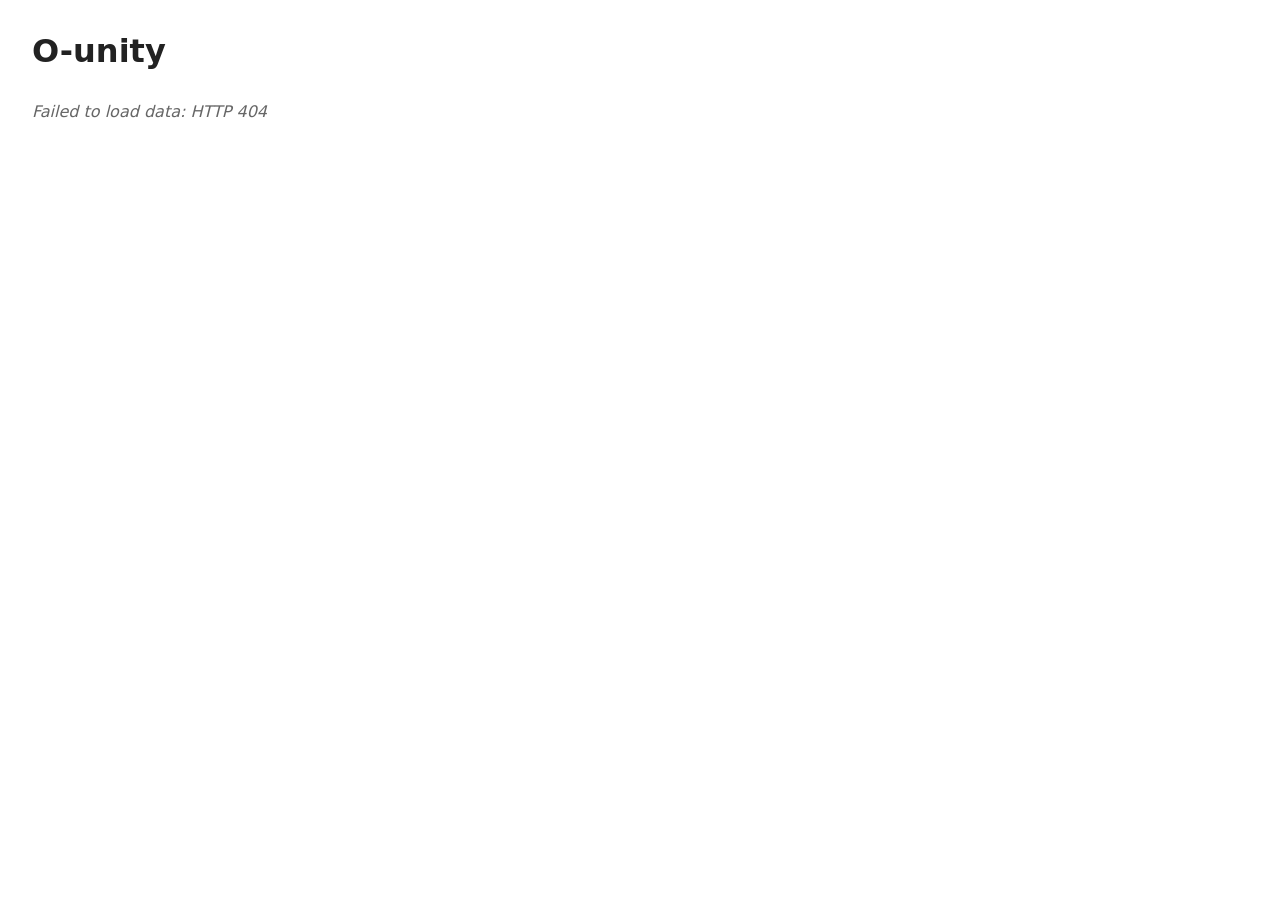
==== index.html @ 4fb119db "Initial commit: O-unity static site scaffold" ====
<!DOCTYPE html>
<html lang="en">
<head>
  <meta charset="UTF-8">
  <meta name="viewport" content="width=device-width, initial-scale=1.0">
  <title>O-unity</title>
  <link rel="stylesheet" href="style.css">
</head>
<body>
  <header>
    <h1>O-unity</h1>
  </header>
  <main>
    <table id="data-table">
      <thead></thead>
      <tbody></tbody>
    </table>
    <p id="status">Loading data...</p>
  </main>
  <script src="app.js"></script>
</body>
</html>
---- style.css ----
body {
  font-family: system-ui, sans-serif;
  margin: 2rem;
  color: #222;
}

header h1 {
  margin-bottom: 1rem;
}

table {
  border-collapse: collapse;
  width: 100%;
}

th, td {
  border: 1px solid #ddd;
  padding: 0.5rem 0.75rem;
  text-align: left;
}

thead {
  background: #f4f4f4;
}

#status {
  color: #666;
  font-style: italic;
}
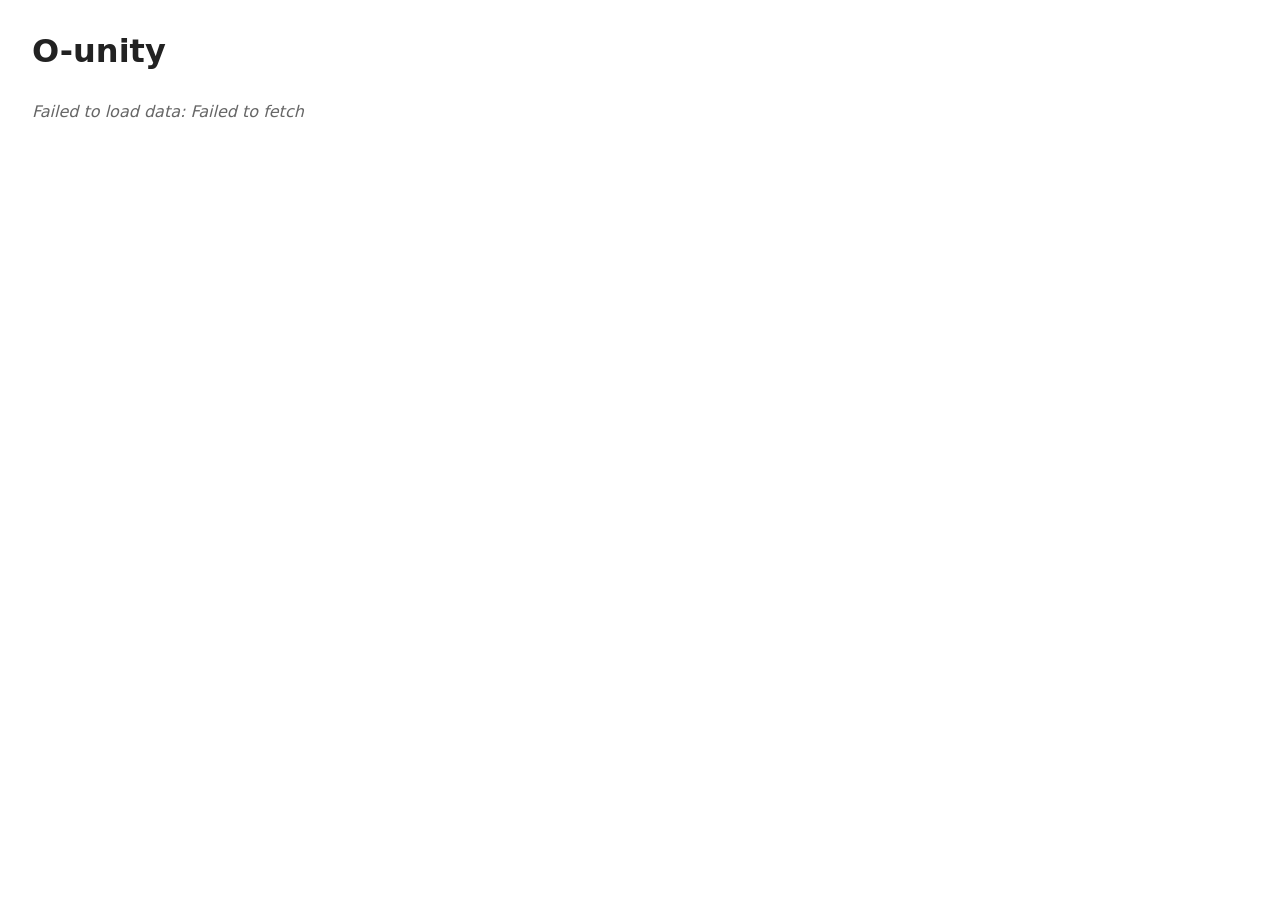
==== commit 097c2bb7: "Render sheet data as tiles instead of table" ====
--- a/index.html
+++ b/index.html
@@ -11,10 +11,7 @@
     <h1>O-unity</h1>
   </header>
   <main>
-    <table id="data-table">
-      <thead></thead>
-      <tbody></tbody>
-    </table>
+    <div id="tile-grid"></div>
     <p id="status">Loading data...</p>
   </main>
   <script src="app.js"></script>
--- a/style.css
+++ b/style.css
@@ -23,6 +23,40 @@
   background: #f4f4f4;
 }
 
+#tile-grid {
+  display: grid;
+  grid-template-columns: repeat(auto-fill, minmax(220px, 1fr));
+  gap: 1rem;
+}
+
+.tile {
+  border: 1px solid #ddd;
+  border-radius: 8px;
+  padding: 1rem;
+  background: #fafafa;
+  box-shadow: 0 1px 3px rgba(0, 0, 0, 0.08);
+}
+
+.tile h3 {
+  margin: 0 0 0.5rem;
+  font-size: 1.1rem;
+}
+
+.tile dl {
+  margin: 0;
+}
+
+.tile dt {
+  font-size: 0.75rem;
+  color: #888;
+  text-transform: uppercase;
+}
+
+.tile dd {
+  margin: 0 0 0.5rem;
+  font-size: 0.95rem;
+}
+
 #status {
   color: #666;
   font-style: italic;
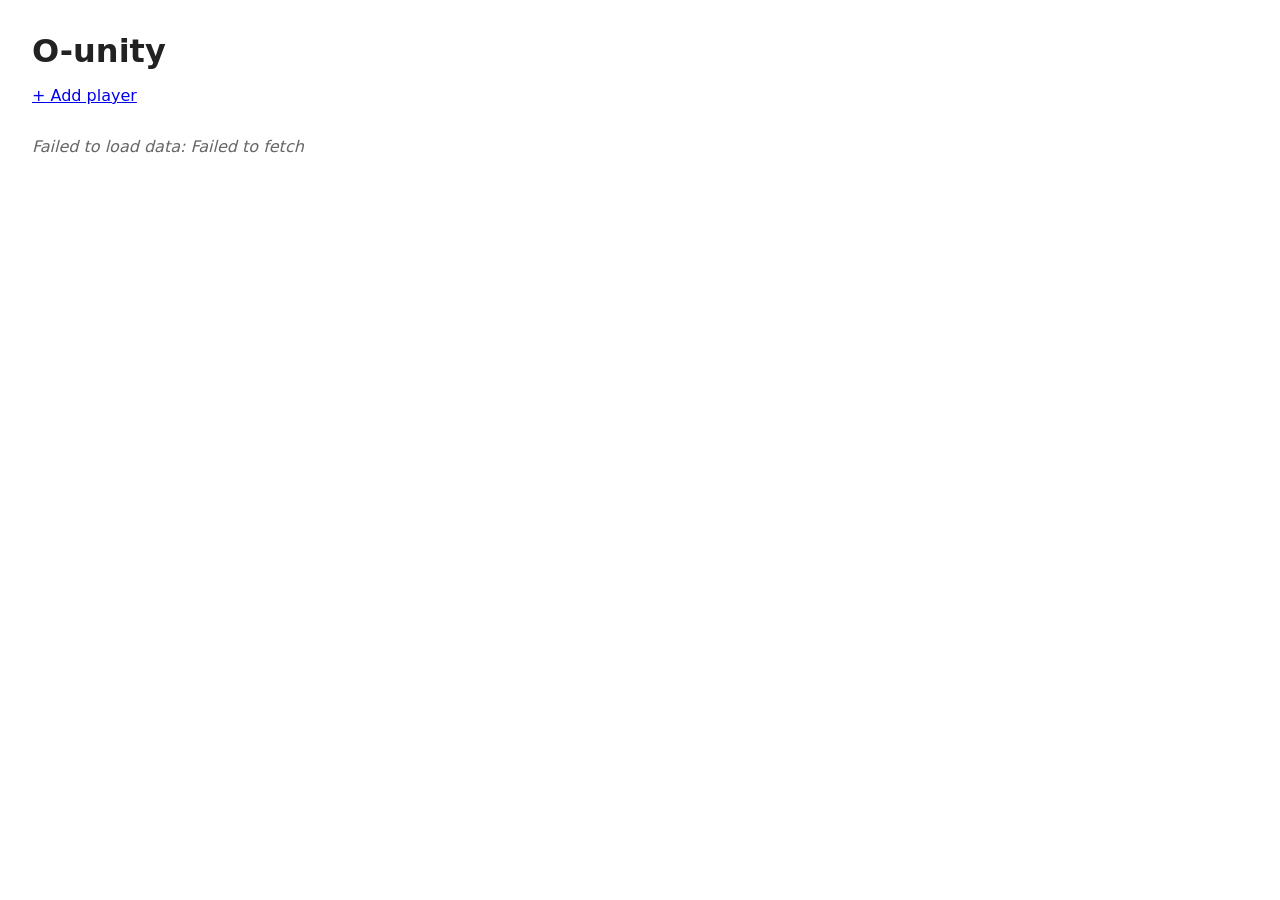
==== commit 554f4f1c: "Add admin page to add players via Apps Script endpoint" ====
--- a/index.html
+++ b/index.html
@@ -9,6 +9,7 @@
 <body>
   <header>
     <h1>O-unity</h1>
+    <p><a href="admin.html">+ Add player</a></p>
   </header>
   <main>
     <div id="tile-grid"></div>
--- a/style.css
+++ b/style.css
@@ -35,26 +35,84 @@
   padding: 1rem;
   background: #fafafa;
   box-shadow: 0 1px 3px rgba(0, 0, 0, 0.08);
+  text-align: center;
 }
 
 .tile h3 {
-  margin: 0 0 0.5rem;
+  margin: 0 0 0.75rem;
   font-size: 1.1rem;
 }
 
-.tile dl {
-  margin: 0;
+.pie {
+  width: 120px;
+  height: 120px;
+  border-radius: 50%;
+  margin: 0 auto 0.75rem;
 }
 
-.tile dt {
-  font-size: 0.75rem;
-  color: #888;
-  text-transform: uppercase;
+.legend {
+  display: flex;
+  justify-content: center;
+  gap: 0.75rem;
+  font-size: 0.8rem;
+  color: #444;
 }
 
-.tile dd {
-  margin: 0 0 0.5rem;
-  font-size: 0.95rem;
+.legend span {
+  display: inline-flex;
+  align-items: center;
+  gap: 0.3rem;
+}
+
+.swatch {
+  width: 0.7rem;
+  height: 0.7rem;
+  border-radius: 2px;
+  display: inline-block;
+}
+
+.swatch.batting {
+  background: #4f8ef7;
+}
+
+.swatch.bowling {
+  background: #f7a94f;
+}
+
+.admin-form {
+  display: flex;
+  flex-direction: column;
+  gap: 0.75rem;
+  max-width: 320px;
+}
+
+.admin-form label {
+  display: flex;
+  flex-direction: column;
+  gap: 0.25rem;
+  font-size: 0.85rem;
+  color: #444;
+}
+
+.admin-form input {
+  padding: 0.4rem 0.5rem;
+  font-size: 1rem;
+  border: 1px solid #ccc;
+  border-radius: 4px;
+}
+
+.admin-form button {
+  padding: 0.5rem;
+  font-size: 1rem;
+  border: none;
+  border-radius: 4px;
+  background: #4f8ef7;
+  color: #fff;
+  cursor: pointer;
+}
+
+.admin-form button:hover {
+  background: #3a7ae0;
 }
 
 #status {
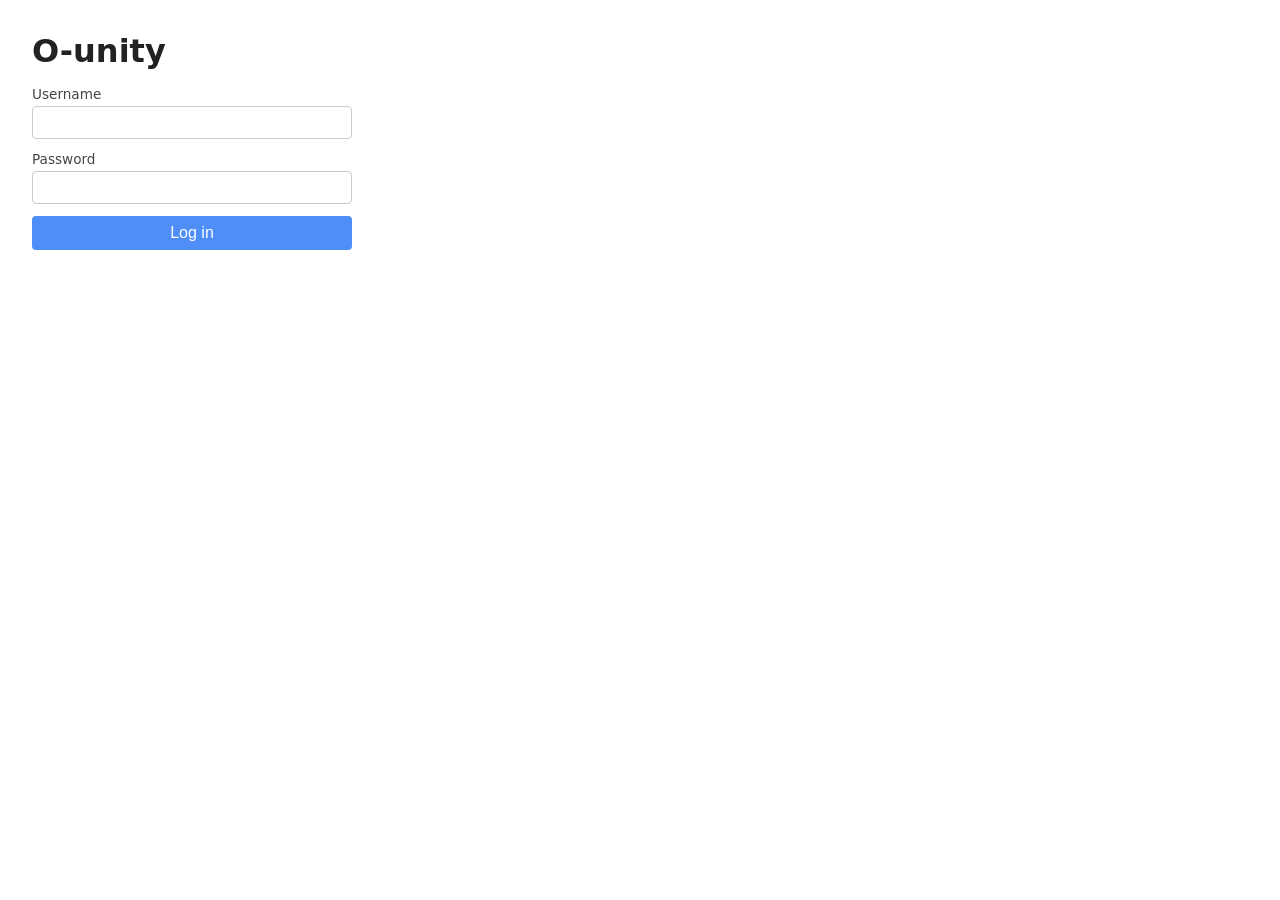
==== commit 5a292968: "Add basic client-side login with admin/user roles" ====
--- a/index.html
+++ b/index.html
@@ -9,12 +9,17 @@
 <body>
   <header>
     <h1>O-unity</h1>
-    <p><a href="admin.html">+ Add player</a></p>
+    <p>
+      <a href="admin.html" id="add-player-link" hidden>+ Add player</a>
+      <a href="#" id="logout-link">Log out</a>
+    </p>
   </header>
   <main>
     <div id="tile-grid"></div>
     <p id="status">Loading data...</p>
   </main>
+  <script src="auth.js"></script>
+  <script src="config.js"></script>
   <script src="app.js"></script>
 </body>
 </html>
--- a/style.css
+++ b/style.css
@@ -36,6 +36,33 @@
   background: #fafafa;
   box-shadow: 0 1px 3px rgba(0, 0, 0, 0.08);
   text-align: center;
+  position: relative;
+}
+
+.delete-btn {
+  position: absolute;
+  top: 0.4rem;
+  right: 0.4rem;
+  width: 1.5rem;
+  height: 1.5rem;
+  line-height: 1.5rem;
+  border: none;
+  border-radius: 50%;
+  background: #eee;
+  color: #888;
+  font-size: 1rem;
+  cursor: pointer;
+  padding: 0;
+}
+
+.delete-btn:hover {
+  background: #f44336;
+  color: #fff;
+}
+
+.delete-btn:disabled {
+  opacity: 0.5;
+  cursor: default;
 }
 
 .tile h3 {
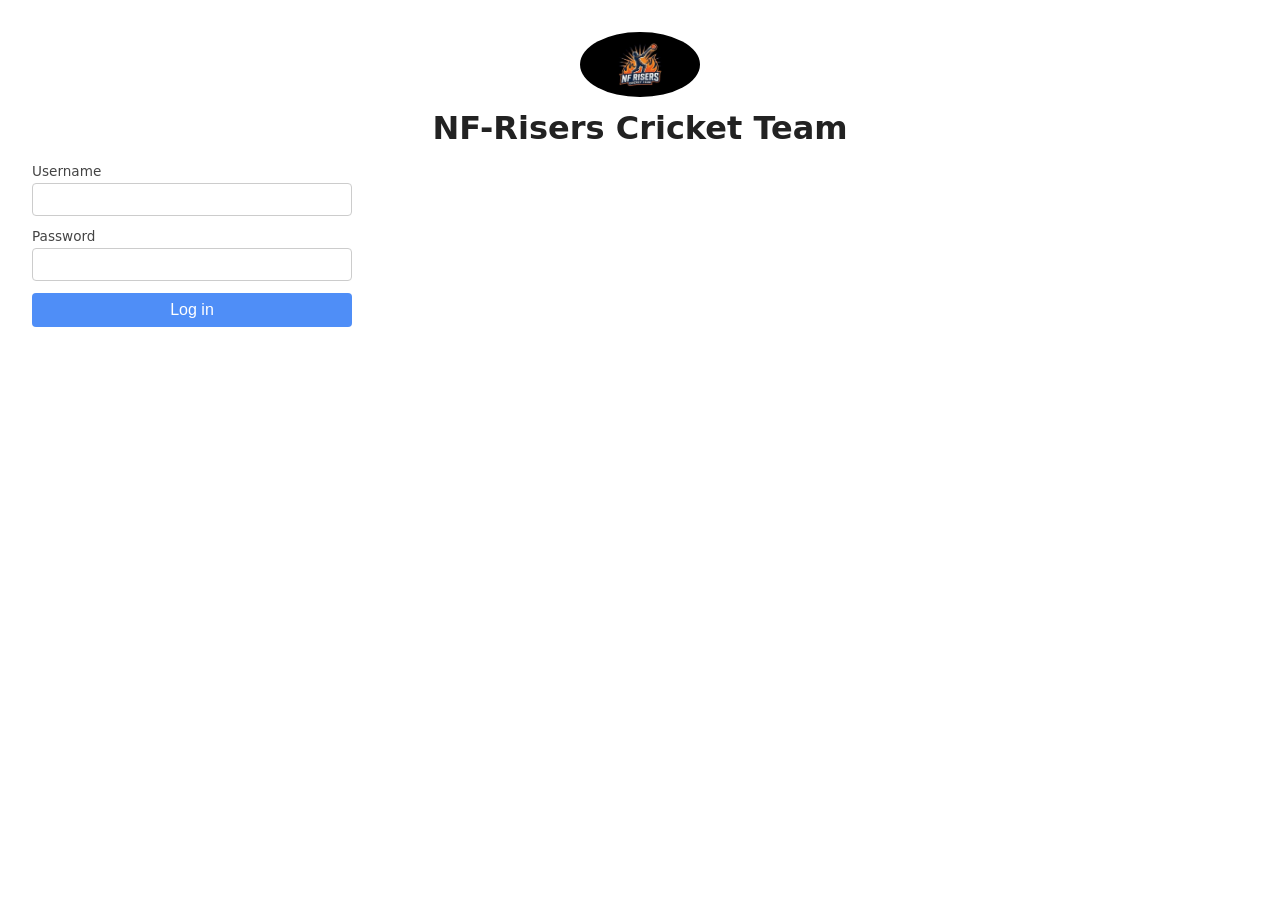
==== commit 1d686ab9: "Add 'Start the New Game' admin-only page for picking players" ====
--- a/index.html
+++ b/index.html
@@ -11,6 +11,7 @@
     <h1>O-unity</h1>
     <p>
       <a href="admin.html" id="add-player-link" hidden>+ Add player</a>
+      <a href="new-game.html" id="new-game-link" hidden>Start the New Game</a>
       <a href="#" id="logout-link">Log out</a>
     </p>
   </header>
--- a/style.css
+++ b/style.css
@@ -4,8 +4,28 @@
   color: #222;
 }
 
+header {
+  display: flex;
+  align-items: center;
+  flex-wrap: wrap;
+  gap: 0.75rem;
+  margin-bottom: 1rem;
+}
+
 header h1 {
-  margin-bottom: 1rem;
+  margin: 0;
+}
+
+.login-header {
+  flex-direction: column;
+  text-align: center;
+  justify-content: center;
+}
+
+.logo {
+  max-width: 120px;
+  max-height: 120px;
+  border-radius: 50%;
 }
 
 table {
@@ -55,6 +75,27 @@
   padding: 0;
 }
 
+.edit-btn {
+  position: absolute;
+  top: 0.4rem;
+  right: 2.1rem;
+  width: 1.5rem;
+  height: 1.5rem;
+  line-height: 1.5rem;
+  border-radius: 50%;
+  background: #eee;
+  color: #888;
+  font-size: 0.9rem;
+  cursor: pointer;
+  text-decoration: none;
+  display: inline-block;
+}
+
+.edit-btn:hover {
+  background: #4f8ef7;
+  color: #fff;
+}
+
 .delete-btn:hover {
   background: #f44336;
   color: #fff;
@@ -70,11 +111,28 @@
   font-size: 1.1rem;
 }
 
+.role {
+  margin: -0.5rem 0 0.75rem;
+  color: #777;
+  font-weight: bold;
+  font-size: 0.85rem;
+}
+
 .pie {
   width: 120px;
   height: 120px;
   border-radius: 50%;
   margin: 0 auto 0.75rem;
+  display: flex;
+  align-items: center;
+  justify-content: center;
+}
+
+.pie-initials {
+  font-size: 1.5rem;
+  font-weight: bold;
+  color: #fff;
+  text-shadow: 0 1px 2px rgba(0, 0, 0, 0.5);
 }
 
 .legend {
@@ -146,3 +204,58 @@
   color: #666;
   font-style: italic;
 }
+
+#player-picker {
+  display: flex;
+  flex-direction: column;
+  gap: 0.5rem;
+  max-width: 320px;
+  margin-bottom: 1rem;
+}
+
+.player-checkbox {
+  display: flex;
+  align-items: center;
+  gap: 0.5rem;
+}
+
+#start-game-btn {
+  padding: 0.5rem 1rem;
+  font-size: 1rem;
+  border: none;
+  border-radius: 4px;
+  background: #4f8ef7;
+  color: #fff;
+  cursor: pointer;
+}
+
+#start-game-btn:hover {
+  background: #3a7ae0;
+}
+
+#selected-team {
+  margin-top: 1rem;
+}
+
+@media (max-width: 600px) {
+  body {
+    margin: 1rem;
+  }
+
+  #tile-grid {
+    grid-template-columns: 1fr;
+  }
+
+  .admin-form {
+    max-width: 100%;
+  }
+
+  .logo {
+    max-width: 90px;
+    max-height: 90px;
+  }
+
+  header h1 {
+    font-size: 1.3rem;
+  }
+}
